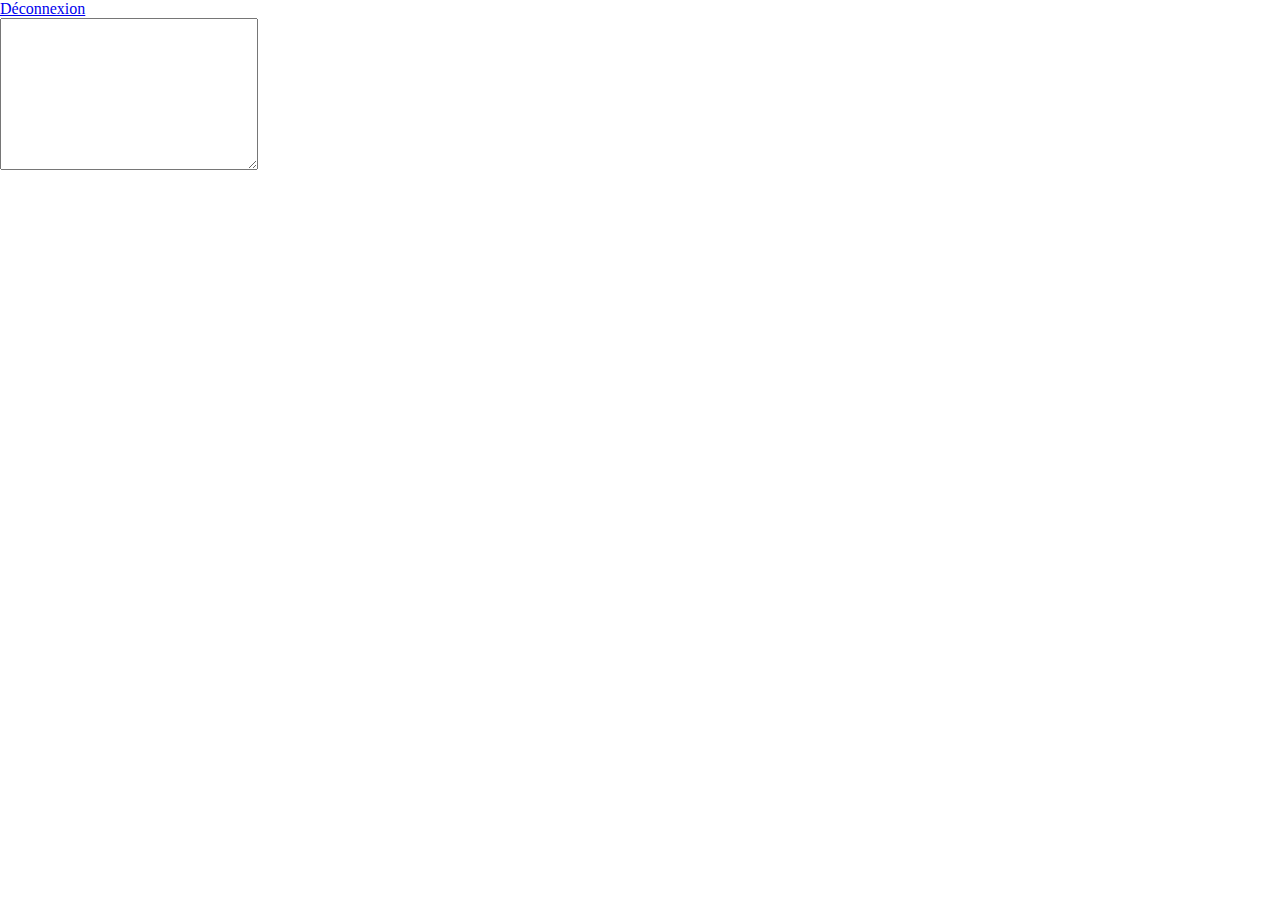
==== client/chat.html @ 6079edf4 "ajout chat de base" ====
<!DOCTYPE html>
<html lang="fr">
    <head>
        <meta charset="UTF-8">
        <meta name="viewport" content="width=device-width, initial-scale=1.0">
        <title>Chat</title>
        <link rel="stylesheet" href="css/global.css">
        <script src="dist/chat.js"></script>
        <link rel="icon" href="img/favicon.png" type="image/png" />
    </head>
    <body>
		<div id="vue-container"></div>
        <a href="javascript:void(0)" id="sign-out-btn">Déconnexion</a>

        <div>
            <textarea cols="30" rows="10"></textarea>
        </div>
    </body>
</html>
---- client/css/global.css ----
* {
    margin:0;
    padding:0;
}
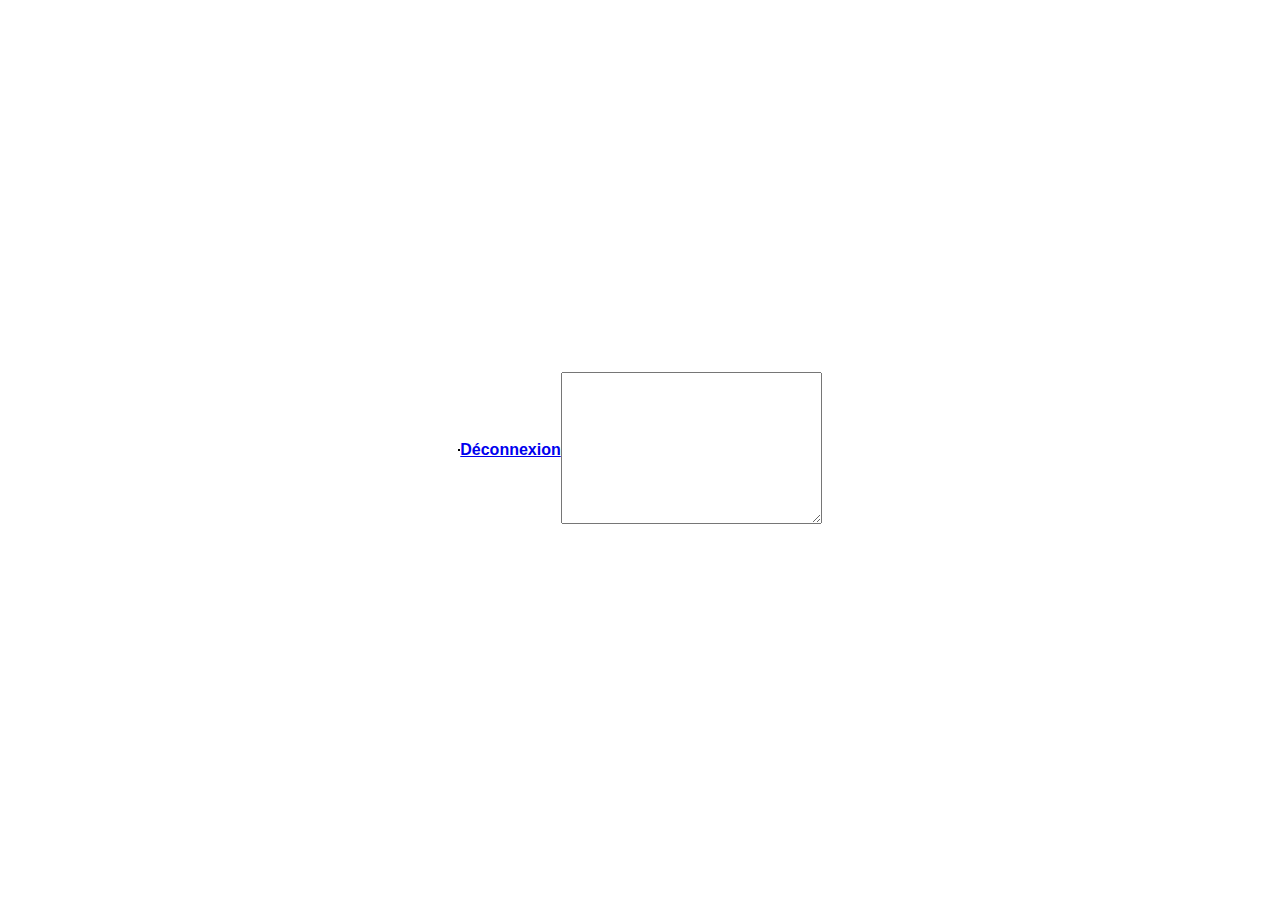
==== commit b8ffcf85: "changed login and register pages to match" ====
--- a/client/chat.html
+++ b/client/chat.html
@@ -9,7 +9,7 @@
         <link rel="icon" href="img/favicon.png" type="image/png" />
     </head>
     <body>
-		<div id="vue-container"></div>
+		<div id="vue-container" style = "border: 1px black solid"></div>
         <a href="javascript:void(0)" id="sign-out-btn">Déconnexion</a>
 
         <div>
--- a/client/css/global.css
+++ b/client/css/global.css
@@ -1,4 +1,36 @@
 * {
     margin:0;
     padding:0;
+    font-family: sans-serif;
+    font-weight: bold;
 }
+body
+  {
+    display: flex;
+  justify-content: center;
+  align-items: center;
+  height: 100vh;
+  margin: 0;
+    
+  }
+
+  .input-group
+  {
+    width: calc(20vw + 300px);
+    height: calc(60vh + 10px);
+    border: black solid 1px;
+    display: flex;
+    justify-content: space-around;
+    flex-direction: column;
+    align-items: center;
+    background-color: white;
+  }
+
+  .rounded-box {
+    font-size: calc(0.5vw + 12px);
+    border-radius: 15px;
+    padding: 20px;
+    display: flex;
+    justify-content: center;
+    align-items: center;
+  }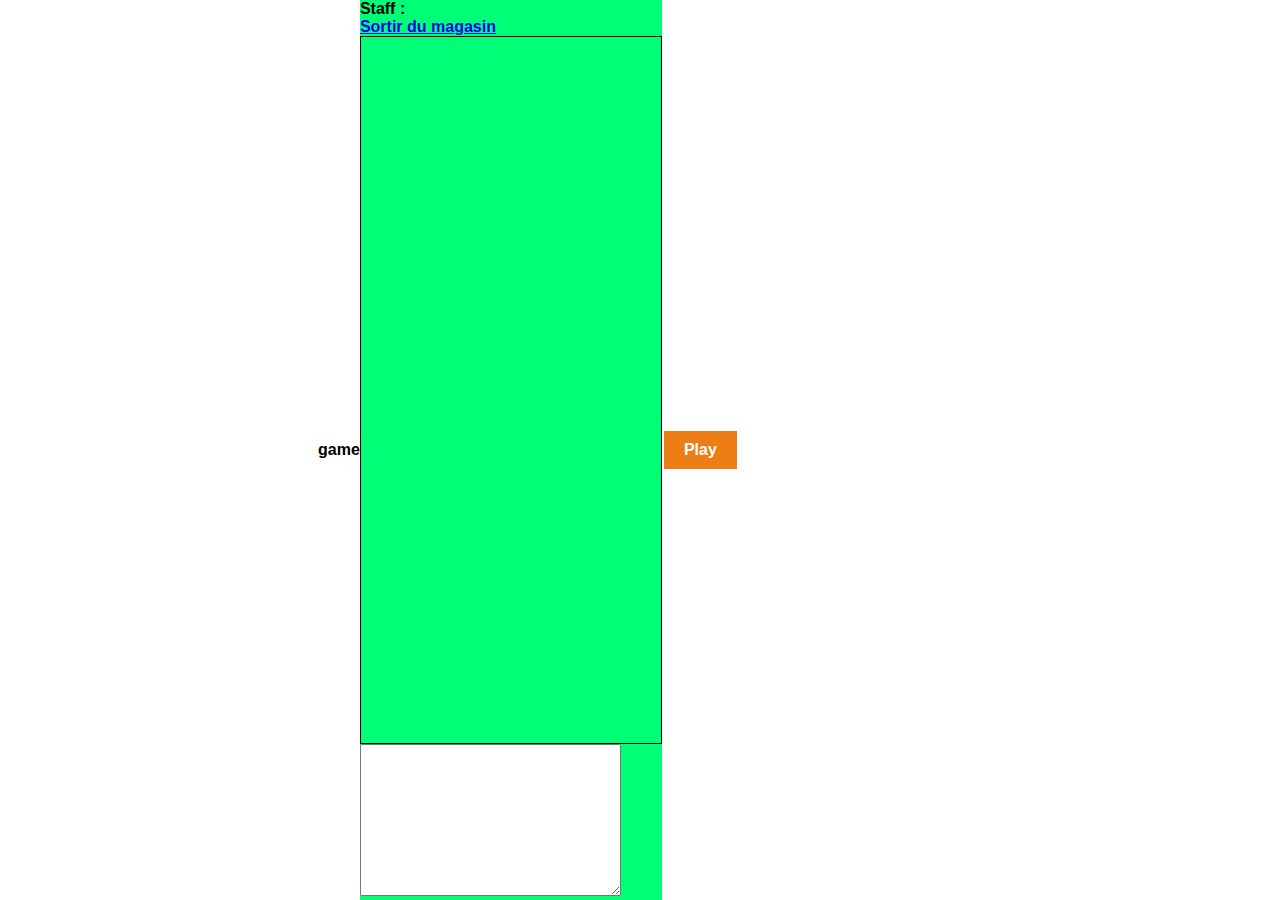
==== commit 0525fd31: "long work with no commit" ====
--- a/client/chat.html
+++ b/client/chat.html
@@ -5,15 +5,38 @@
         <meta name="viewport" content="width=device-width, initial-scale=1.0">
         <title>Chat</title>
         <link rel="stylesheet" href="css/global.css">
+        <link rel="stylesheet" href="css/chat.css">
         <script src="dist/chat.js"></script>
         <link rel="icon" href="img/favicon.png" type="image/png" />
     </head>
     <body>
-		<div id="vue-container" style = "border: 1px black solid"></div>
-        <a href="javascript:void(0)" id="sign-out-btn">Déconnexion</a>
+        <div class = "game">game</div>
+        <div class = "chat">
+            <div>Staff :</div>
+            <div class = "members"></div>
+            <a href="javascript:void(0)" id="sign-out-btn">Sortir du magasin</a>
+            <div id = ""></div>
+		    <div id="vue-container" style = "border: 1px black solid"></div>
+            
 
-        <div>
-            <textarea cols="30" rows="10"></textarea>
+            <div>
+                <textarea cols="30" rows="10"></textarea>
+            </div>
         </div>
+
+        <div id="audio-container">
+            <audio id="background-music" loop>
+                <source src="music/theme_song.mp3" type="audio/mp3">
+                Your browser does not support the audio element.
+            </audio>
+            <div id="audio-controls"><button id = 'play-button'>Play</button></div>
+        </div>
+        <script>
+            // Get a reference to the audio element
+            
+        
+            // Function to toggle play/pause
+            
+        </script>
     </body>
 </html>
--- a/client/css/chat.css
+++ b/client/css/chat.css
@@ -0,0 +1,44 @@
+.chat {
+    background-color: rgb(0, 255, 119);
+    display: flex;
+    flex-direction: column;
+    height: 100vh;
+
+}
+
+#vue-container
+{
+    width: 300px;
+    height: 100%;
+    overflow-y: auto;
+    border: 1px solid #ccc;
+    word-wrap: break-word;
+
+}
+
+.members{
+    max-width: 300px; /* Set the maximum width as per your requirement */
+    word-wrap:break-word;
+    overflow-y: visible;
+}
+
+/* Custom styling for audio controls */
+#audio-container {
+    position: relative;
+    width: 300px; /* Adjust width as needed */
+}
+
+
+
+#audio-controls button {
+    background-color: #ED7D15; /* Green background */
+    color: white;
+    border: none;
+    padding: 10px 20px;
+    text-align: center;
+    text-decoration: none;
+    display: inline-block;
+    font-size: 16px;
+    margin: 4px 2px;
+    cursor: pointer;
+}
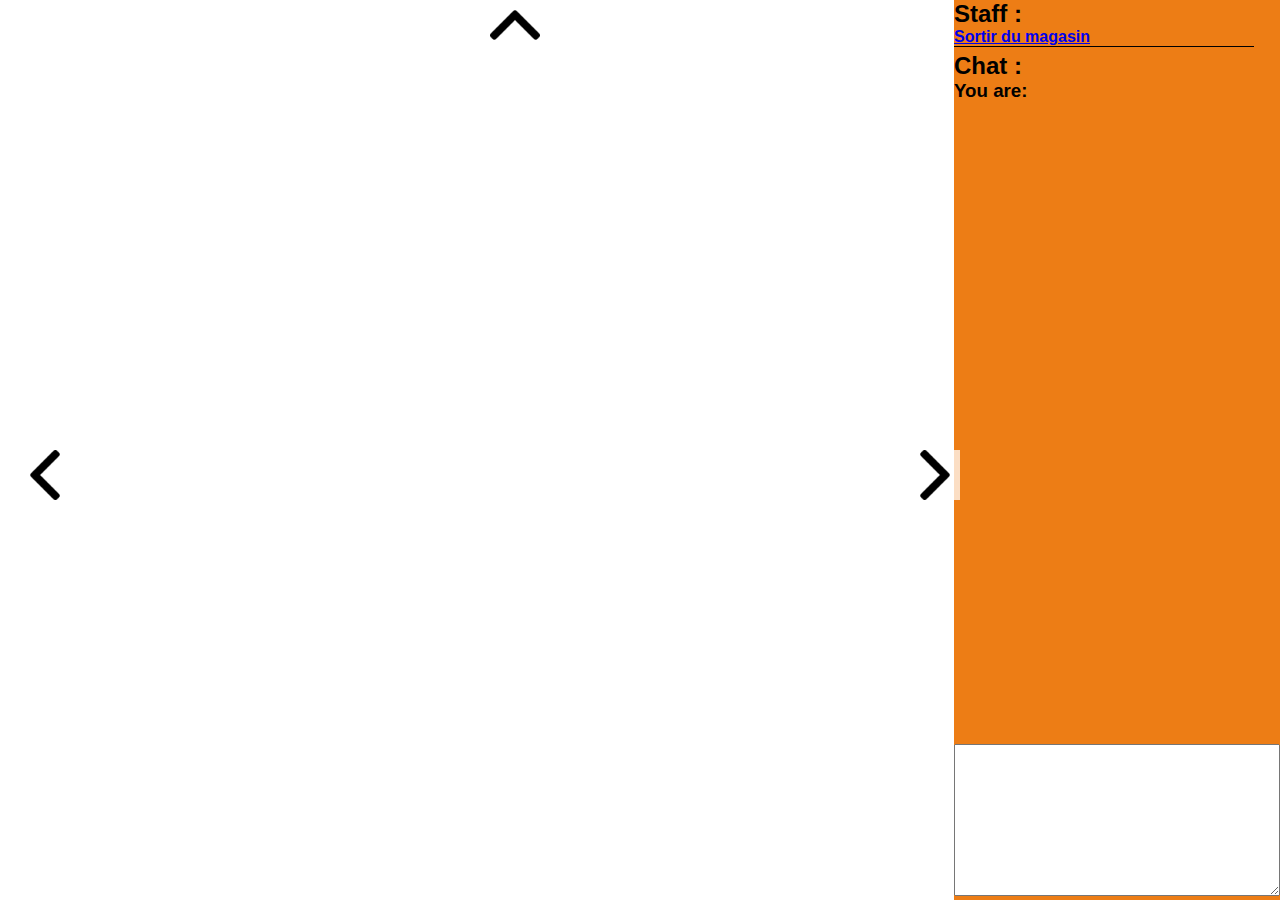
==== commit 4cdc81c4: "added pictures" ====
--- a/client/chat.html
+++ b/client/chat.html
@@ -10,33 +10,38 @@
         <link rel="icon" href="img/favicon.png" type="image/png" />
     </head>
     <body>
-        <div class = "game">game</div>
+        <div class = "game">
+            <div class = "arrow right"></div>
+            <div class = "arrow forward"></div>
+            <div class = "arrow left"></div>
+            <div class = "room-description">
+                <div class = "alert-message"></div>
+            </div>
+            <div id="audio-container">
+                <audio id="background-music">
+                    <source src="music/theme_song.mp3" type="audio/mp3">
+                    Your browser does not support the audio element.
+                </audio>
+            </div>
+        </div>
+
         <div class = "chat">
-            <div>Staff :</div>
+            <h2>Staff :</h2>
             <div class = "members"></div>
             <a href="javascript:void(0)" id="sign-out-btn">Sortir du magasin</a>
-            <div id = ""></div>
-		    <div id="vue-container" style = "border: 1px black solid"></div>
+            
+		    <div id="vue-container">
+                <h2>Chat :</h2>
+                <h3>You are:  </h3>
+                <h3 class = "user"></h3>
+            </div>
             
 
             <div>
-                <textarea cols="30" rows="10"></textarea>
+                <textarea cols="38" rows="10"></textarea>
             </div>
         </div>
 
-        <div id="audio-container">
-            <audio id="background-music" loop>
-                <source src="music/theme_song.mp3" type="audio/mp3">
-                Your browser does not support the audio element.
-            </audio>
-            <div id="audio-controls"><button id = 'play-button'>Play</button></div>
-        </div>
-        <script>
-            // Get a reference to the audio element
-            
         
-            // Function to toggle play/pause
-            
-        </script>
     </body>
 </html>
--- a/client/css/chat.css
+++ b/client/css/chat.css
@@ -1,5 +1,5 @@
 .chat {
-    background-color: rgb(0, 255, 119);
+    background-color: #ED7D15;
     display: flex;
     flex-direction: column;
     height: 100vh;
@@ -11,8 +11,9 @@
     width: 300px;
     height: 100%;
     overflow-y: auto;
-    border: 1px solid #ccc;
+    border-top: 1px solid black;
     word-wrap: break-word;
+    padding-top: 5px;
 
 }
 
@@ -22,23 +23,54 @@
     overflow-y: visible;
 }
 
-/* Custom styling for audio controls */
-#audio-container {
-    position: relative;
-    width: 300px; /* Adjust width as needed */
+
+.game {
+    height: 100%;
+    width: calc(100%);
+    flex-grow: 1;
+    background-size: cover;
 }
 
+.arrow {
+    background-image: url("../img/arrow.png");
+    width: 50px;
+    height: 50px;
+    background-size: cover;
+    position: absolute;
+    background-color: rgba(255, 255, 255, 0.75);
+}
 
+.left{
+    left:20px;
+    top: 50vh;
+}
 
-#audio-controls button {
-    background-color: #ED7D15; /* Green background */
-    color: white;
-    border: none;
-    padding: 10px 20px;
+.right{
+    right: 320px;
+    top: 50vh;
+    transform: rotate(180deg);
+}
+
+.forward{
+    left: calc(50vw - 150px);
+    transform: rotate(90deg);
+
+}
+.room-description {
+    position: absolute;
+    left: calc(50vw - 125px);
+    top: 50%;
+    transform: translate(-50%, -50%);
+    width: 300px;
+    background-color: white;
+    font-size: 30px;
     text-align: center;
-    text-decoration: none;
-    display: inline-block;
-    font-size: 16px;
-    margin: 4px 2px;
-    cursor: pointer;
 }
+
+.hand
+{
+    position: absolute;
+    width: 100px;
+    height: 100px;
+    background-size: cover;
+}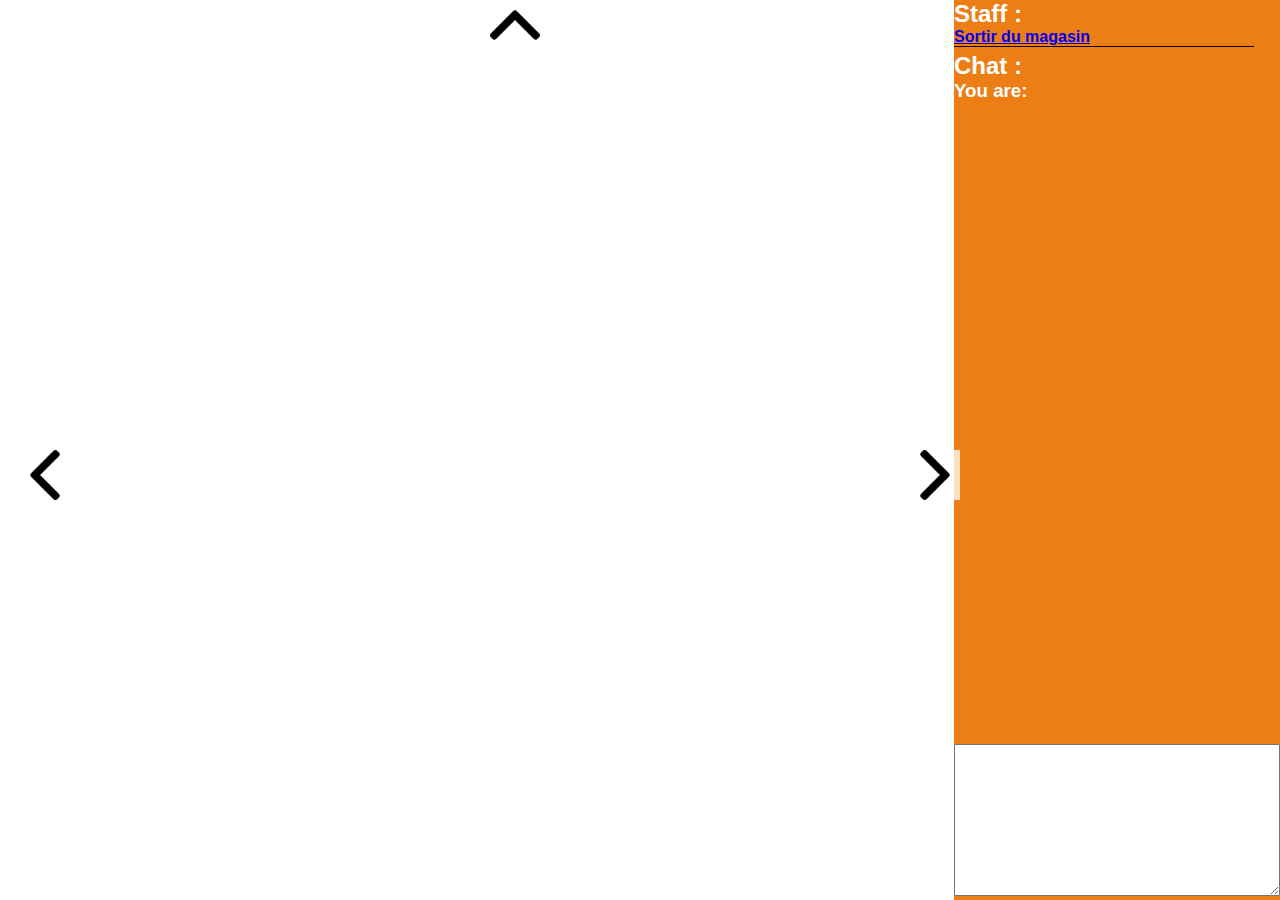
==== commit 0c3b8717: "changed much things" ====
--- a/client/chat.html
+++ b/client/chat.html
@@ -14,7 +14,8 @@
             <div class = "arrow right"></div>
             <div class = "arrow forward"></div>
             <div class = "arrow left"></div>
-            <div class = "room-description">
+            <div class = "room-text">
+                <div class = "room-description"></div>
                 <div class = "alert-message"></div>
             </div>
             <div id="audio-container">
@@ -32,8 +33,7 @@
             
 		    <div id="vue-container">
                 <h2>Chat :</h2>
-                <h3>You are:  </h3>
-                <h3 class = "user"></h3>
+                <h3>You are:  <span class = "user"></span></h3>
             </div>
             
 
--- a/client/css/chat.css
+++ b/client/css/chat.css
@@ -3,7 +3,7 @@
     display: flex;
     flex-direction: column;
     height: 100vh;
-
+    color: white;
 }
 
 #vue-container
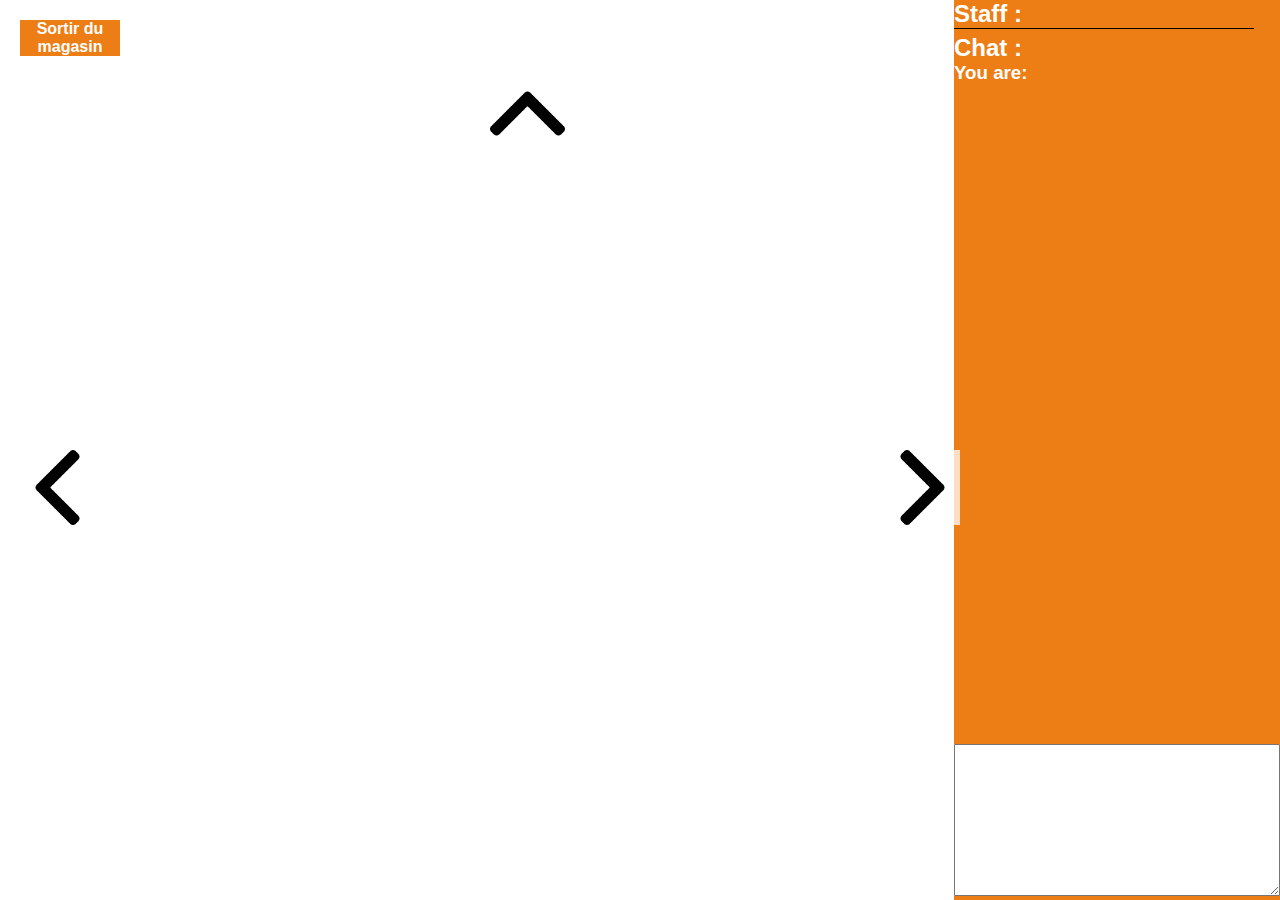
==== commit a29f5df7: "changed picture and register" ====
--- a/client/chat.html
+++ b/client/chat.html
@@ -11,13 +11,11 @@
     </head>
     <body>
         <div class = "game">
+            <div id="sign-out-btn" >Sortir du magasin</div>
             <div class = "arrow right"></div>
             <div class = "arrow forward"></div>
             <div class = "arrow left"></div>
-            <div class = "room-text">
-                <div class = "room-description"></div>
-                <div class = "alert-message"></div>
-            </div>
+            <div class = "room-description"></div>
             <div id="audio-container">
                 <audio id="background-music">
                     <source src="music/theme_song.mp3" type="audio/mp3">
@@ -29,7 +27,7 @@
         <div class = "chat">
             <h2>Staff :</h2>
             <div class = "members"></div>
-            <a href="javascript:void(0)" id="sign-out-btn">Sortir du magasin</a>
+            
             
 		    <div id="vue-container">
                 <h2>Chat :</h2>
--- a/client/css/global.css
+++ b/client/css/global.css
@@ -33,4 +33,18 @@
     display: flex;
     justify-content: center;
     align-items: center;
+  }
+
+  .flyingtext
+  {
+    position: absolute;
+  }
+
+  .ball
+  {
+    position: absolute;
+    width: 50px;
+    height: 50px;
+    border-radius: 50px;
+    padding: 20px;
   }--- a/client/css/chat.css
+++ b/client/css/chat.css
@@ -33,8 +33,8 @@
 
 .arrow {
     background-image: url("../img/arrow.png");
-    width: 50px;
-    height: 50px;
+    width: 75px;
+    height: 75px;
     background-size: cover;
     position: absolute;
     background-color: rgba(255, 255, 255, 0.75);
@@ -62,9 +62,10 @@
     top: 50%;
     transform: translate(-50%, -50%);
     width: 300px;
-    background-color: white;
+    background-color: #ED7D15;
     font-size: 30px;
     text-align: center;
+    color: white;
 }
 
 .hand
@@ -73,4 +74,15 @@
     width: 100px;
     height: 100px;
     background-size: cover;
+}
+
+#sign-out-btn
+{
+    background-color: #ED7D15;
+    width: 100px;
+    margin: 20px;
+    text-align: center;
+    color: white;
+    font-weight: bolder;
+
 }